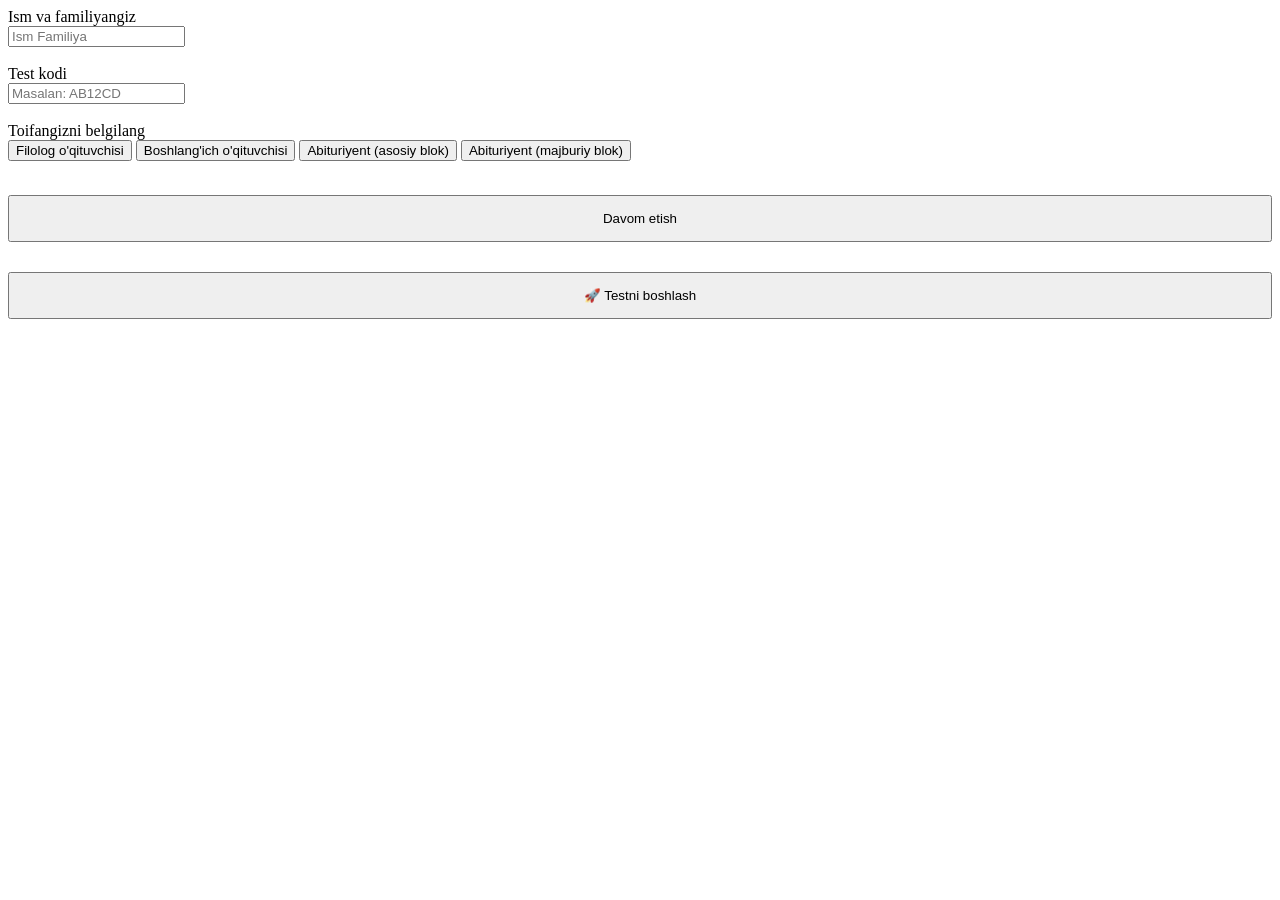
==== webapp/register.html @ c045a430 "Add registration form in register.html" ====
<!doctype html>
<html lang="uz">
<head>
<meta charset="utf-8" />
<meta name="viewport" content="width=device-width, initial-scale=1" />
<title>Ro'yxatdan o'tish</title>
<script src="https://telegram.org/js/telegram-web-app.js"></script>
<link rel="stylesheet" href="/static/style.css" />
</head>
<body>
  <div id="app">
    <main id="question-area" style="padding-bottom:24px;">
      <div id="reg-form">
        <div class="question-text">Ism va familiyangiz</div>
        <input id="full-name" class="short-answer-input" placeholder="Ism Familiya" autocapitalize="words" />

        <div class="question-text" style="margin-top:18px;">Test kodi</div>
        <input id="test-code" class="short-answer-input" placeholder="Masalan: AB12CD" autocapitalize="characters" />

        <div class="question-text" style="margin-top:18px;">Toifangizni belgilang</div>
        <div class="options" id="category-options">
          <button type="button" class="option-btn" data-category="filolog">Filolog o'qituvchisi</button>
          <button type="button" class="option-btn" data-category="boshlangich">Boshlang'ich o'qituvchisi</button>
          <button type="button" class="option-btn" data-category="abituriyent_asosiy">Abituriyent (asosiy blok)</button>
          <button type="button" class="option-btn" data-category="abituriyent_majburiy">Abituriyent (majburiy blok)</button>
        </div>

        <div id="reg-error" style="color:#d1293d; margin-top:14px; white-space:pre-wrap;"></div>

        <button id="reg-submit" style="margin-top:20px; width:100%; padding:14px;">Davom etish</button>
      </div>

      <div id="reg-confirm" class="hidden" style="margin-top:10px;">
        <div class="question-text" id="confirm-warning" style="white-space:pre-wrap;"></div>
        <button id="reg-start-btn" style="margin-top:20px; width:100%; padding:14px;">🚀 Testni boshlash</button>
      </div>
    </main>
  </div>

  <script src="/static/register.js"></script>
</body>
</html>
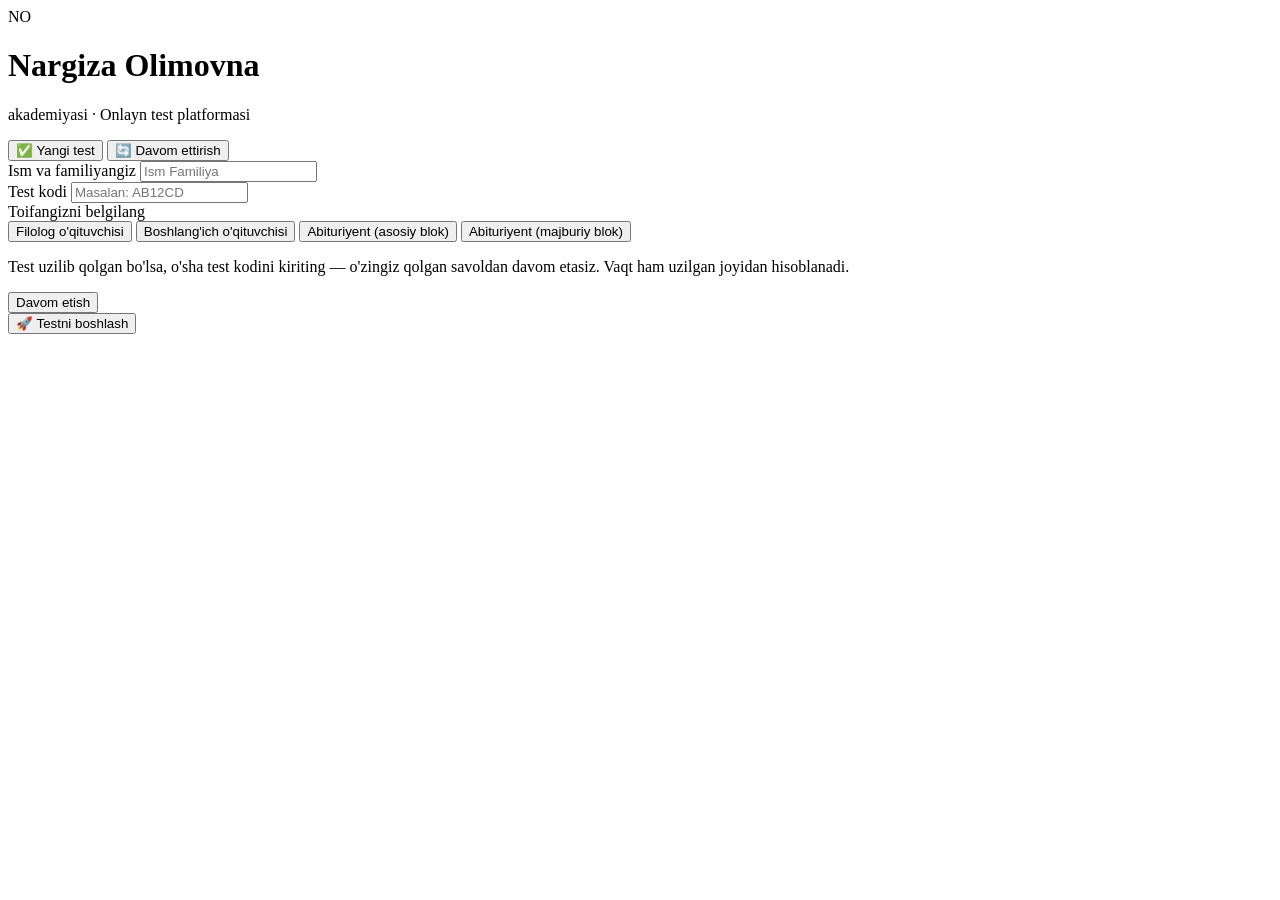
==== commit 36d19692: "Bir martalik urinish, davom ettirish, javoblar bosh harfda, yangi dizayn Co-Authored-By: Claude Sonn" ====
--- a/webapp/register.html
+++ b/webapp/register.html
@@ -5,38 +5,54 @@
 <meta name="viewport" content="width=device-width, initial-scale=1" />
 <title>Ro'yxatdan o'tish</title>
 <script src="https://telegram.org/js/telegram-web-app.js"></script>
-<link rel="stylesheet" href="/static/style.css" />
+<link rel="stylesheet" href="/static/style.css?v=5" />
 </head>
 <body>
   <div id="app">
-    <main id="question-area" style="padding-bottom:24px;">
-      <div id="reg-form">
-        <div class="question-text">Ism va familiyangiz</div>
-        <input id="full-name" class="short-answer-input" placeholder="Ism Familiya" autocapitalize="words" />
+    <main id="question-area" class="reg-main">
+      <div class="hero">
+        <div class="monogram">N<span>O</span></div>
+        <h1>Nargiza Olimovna</h1>
+        <p>akademiyasi · Onlayn test platformasi</p>
+      </div>
 
-        <div class="question-text" style="margin-top:18px;">Test kodi</div>
+      <div id="reg-form" class="card">
+        <div class="mode-switch">
+          <button type="button" id="mode-new" class="mode-btn active">✅ Yangi test</button>
+          <button type="button" id="mode-resume" class="mode-btn">🔄 Davom ettirish</button>
+        </div>
+
+        <div id="name-block">
+          <label class="field-label">Ism va familiyangiz</label>
+          <input id="full-name" class="short-answer-input" placeholder="Ism Familiya" autocapitalize="words" />
+        </div>
+
+        <label class="field-label">Test kodi</label>
         <input id="test-code" class="short-answer-input" placeholder="Masalan: AB12CD" autocapitalize="characters" />
 
-        <div class="question-text" style="margin-top:18px;">Toifangizni belgilang</div>
-        <div class="options" id="category-options">
-          <button type="button" class="option-btn" data-category="filolog">Filolog o'qituvchisi</button>
-          <button type="button" class="option-btn" data-category="boshlangich">Boshlang'ich o'qituvchisi</button>
-          <button type="button" class="option-btn" data-category="abituriyent_asosiy">Abituriyent (asosiy blok)</button>
-          <button type="button" class="option-btn" data-category="abituriyent_majburiy">Abituriyent (majburiy blok)</button>
+        <div id="category-block">
+          <label class="field-label">Toifangizni belgilang</label>
+          <div class="options" id="category-options">
+            <button type="button" class="option-btn" data-category="filolog">Filolog o'qituvchisi</button>
+            <button type="button" class="option-btn" data-category="boshlangich">Boshlang'ich o'qituvchisi</button>
+            <button type="button" class="option-btn" data-category="abituriyent_asosiy">Abituriyent (asosiy blok)</button>
+            <button type="button" class="option-btn" data-category="abituriyent_majburiy">Abituriyent (majburiy blok)</button>
+          </div>
         </div>
 
-        <div id="reg-error" style="color:#d1293d; margin-top:14px; white-space:pre-wrap;"></div>
+        <p id="resume-hint" class="hint hidden">Test uzilib qolgan bo'lsa, o'sha test kodini kiriting — o'zingiz qolgan savoldan davom etasiz. Vaqt ham uzilgan joyidan hisoblanadi.</p>
 
-        <button id="reg-submit" style="margin-top:20px; width:100%; padding:14px;">Davom etish</button>
+        <div id="reg-error" class="reg-error"></div>
+        <button id="reg-submit" class="gold-btn">Davom etish</button>
       </div>
 
-      <div id="reg-confirm" class="hidden" style="margin-top:10px;">
-        <div class="question-text" id="confirm-warning" style="white-space:pre-wrap;"></div>
-        <button id="reg-start-btn" style="margin-top:20px; width:100%; padding:14px;">🚀 Testni boshlash</button>
+      <div id="reg-confirm" class="card hidden">
+        <div id="confirm-warning" class="confirm-text"></div>
+        <button id="reg-start-btn" class="gold-btn">🚀 Testni boshlash</button>
       </div>
     </main>
   </div>
 
-  <script src="/static/register.js"></script>
+  <script src="/static/register.js?v=5"></script>
 </body>
 </html>
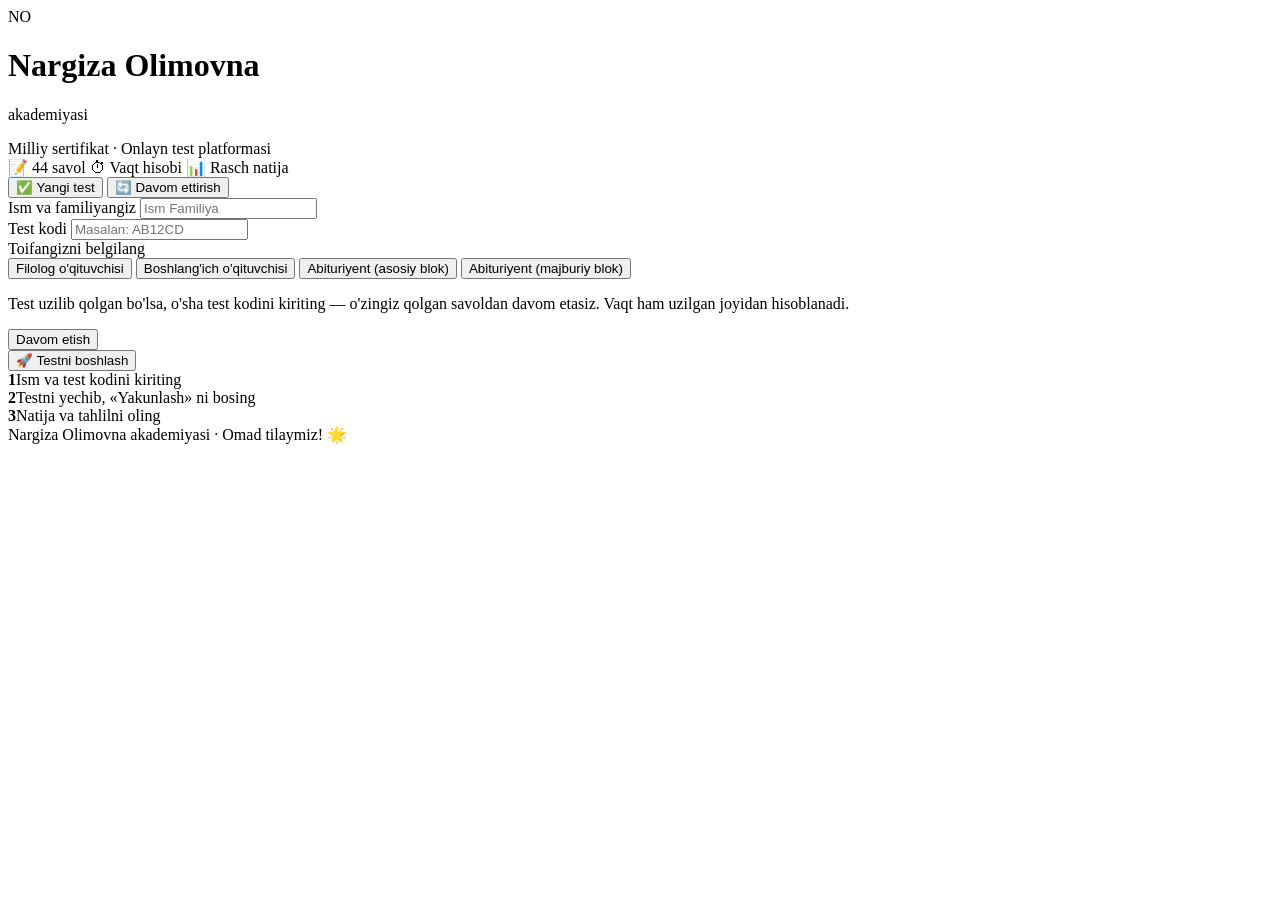
==== commit 64badace: "1-sahifa (kirish) va /start dizayni Co-Authored-By: Claude Sonnet 5.5 <noreply@anthropic.com> Claude" ====
--- a/webapp/register.html
+++ b/webapp/register.html
@@ -5,7 +5,7 @@
 <meta name="viewport" content="width=device-width, initial-scale=1" />
 <title>Ro'yxatdan o'tish</title>
 <script src="https://telegram.org/js/telegram-web-app.js"></script>
-<link rel="stylesheet" href="/static/style.css?v=5" />
+<link rel="stylesheet" href="/static/style.css?v=8" />
 </head>
 <body>
   <div id="app">
@@ -13,11 +13,17 @@
       <div class="hero">
         <div class="monogram">N<span>O</span></div>
         <h1>Nargiza Olimovna</h1>
-        <p>akademiyasi · Onlayn test platformasi</p>
+        <p>akademiyasi</p>
+        <div class="hero-sub">Milliy sertifikat · Onlayn test platformasi</div>
+        <div class="chips">
+          <span class="chip">📝 44 savol</span>
+          <span class="chip">⏱ Vaqt hisobi</span>
+          <span class="chip">📊 Rasch natija</span>
+        </div>
       </div>
 
       <div id="reg-form" class="card">
-        <div class="mode-switch">
+        <div class="mode-switch hidden" id="mode-switch">
           <button type="button" id="mode-new" class="mode-btn active">✅ Yangi test</button>
           <button type="button" id="mode-resume" class="mode-btn">🔄 Davom ettirish</button>
         </div>
@@ -50,6 +56,12 @@
         <div id="confirm-warning" class="confirm-text"></div>
         <button id="reg-start-btn" class="gold-btn">🚀 Testni boshlash</button>
       </div>
+      <div class="steps">
+        <div class="step"><b>1</b><span>Ism va test kodini kiriting</span></div>
+        <div class="step"><b>2</b><span>Testni yechib, «Yakunlash» ni bosing</span></div>
+        <div class="step"><b>3</b><span>Natija va tahlilni oling</span></div>
+      </div>
+      <div class="foot">Nargiza Olimovna akademiyasi · Omad tilaymiz! 🌟</div>
     </main>
   </div>
 
